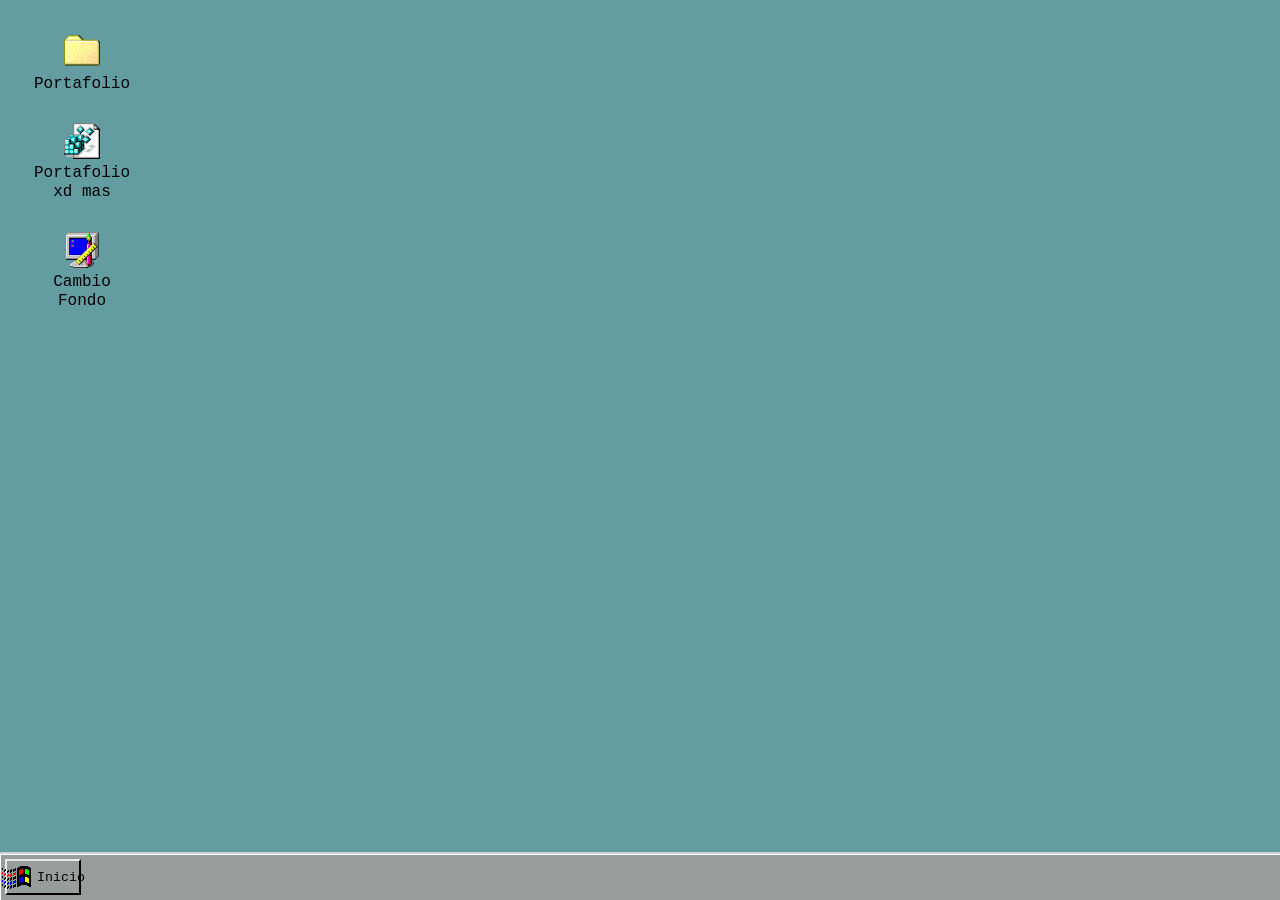
==== index.html @ 6d269a3c "Portafolio 1.0" ====
<!doctype html>
<html lang="en">
  <head>
    <meta charset="UTF-8" />
    <meta name="viewport" content="width=device-width, initial-scale=1.0" />
    <title>Portafolio-Wed</title>
    <link rel="stylesheet" href="styles/style.css" />
    <link rel="stylesheet" href="styles/QueryCel.css" />
    <link rel="stylesheet" href="styles/QueryPC1.css" />

    <script src="Scripts/app-escritorio.js"></script>
    <script src="Scripts/movimiento.js"></script>
    <script src="Scripts/Proteccion.js"></script>
    <script src="Scripts/Seleccion.js"></script>
  </head>
  <body>
    <!---->
    <div></div>

    <!--AQUI VAN LOS APP DE ESCRITORIO-->
    <div class="app-escritorio" id="app-texto">
      <figure class="open-windows">
        <img src="icons/directory_closed-3.png" title="ingresa aqui ahora" />
        <figcaption>Portafolio</figcaption>
      </figure>

      <figure class="icon-container">
        <img src="icons/regedit_file-0.png" title="ingresa aqui ahora" />
        <figcaption>Portafolio xd mas</figcaption>
      </figure>

      <figure class="cambio-Fondo">
        <img src="icons/display_properties-4.png" title="ingresa aqui ahora" />
        <figcaption>Cambio Fondo</figcaption>
      </figure>
    </div>

    <div id="desktop" class="desktop">
      <div class="title-bar" id="barra-arrastrable">
        <div class="title-bar-text" id="Windows-title"></div>
        <button id="btn-cerrar">
          <img src="icons/descarga.png" alt="" class="icons-barra-superiror" />
        </button>
      </div>

      <div class="main-content">
        <sidebar class="navigation">
          <div
            class="title-bar"
            style="
              color: black;
              background-color: #cfcece;
              border-left: 2px solid #dddddd;
              border-bottom: 1px solid #333333;
              border-right: 1px solid #333333;
            "
          >
            Navigation
          </div>
          <ul>
            <details class="tree-details">
              <summary>
                <img
                  src="icons/directory_open_file_mydocs-0.png"
                  class="icons-navigation"
                /><span>Proyectos</span>
              </summary>

              <ul>
                <li class="nav-link" data-target="proyecto1">
                  <img
                    src="icons/executable_script-1.png"
                    class="icons-navigation-sub"
                  /><span class="text">Specter-Web</span>
                </li>

                <li class="nav-link">
                  <img
                    src="icons/executable_script-1.png"
                    class="icons-navigation-sub"
                  /><span class="text">Reseñas-Popeyes</span>
                </li>
              </ul>
            </details>

            <li class="nav-link">
              <img
                src="icons/package-1.png"
                style="margin-left: 12px"
                class="icons-navigation"
              />Habilidades
            </li>
            <li class="nav-link" data-target="acerca_de_mi">
              <img
                src="icons/notepad-1.png"
                style="margin-left: 12px"
                class="icons-navigation"
              />Sobre-mi
            </li>
          </ul>
          <!--<video
            src="videos/grok-video-e9123355-de99-416f-8e70-f7f18467461c.mp4"
            autoplay
            loop
            muted
          ></video>-->
        </sidebar>

        <div class="windows" id="MainWindow">
          <div class="windows_body" id="dynamic-content">
            Contenido de la ventana...
          </div>
        </div>
      </div>
    </div>
    <div class="taskbar">
      <button class="start-button" onclick="apagarTV()">
        <img src="icons/windows-0.png" alt="" />
        <label>Inicio</label>
      </button>
    </div>
  </body>
</html>
---- styles/style.css ----
* {
  box-sizing: border-box; /* El padding y borde se quedan DENTRO del tamaño */
  margin: 0;
  padding: 0;
}

body {
  justify-content: center;
  align-items: center;
  height: 100%;
  margin: 0;
  font-family: "courier new";
  background-color: rgb(99, 157, 161);
}

body img {
  user-select: none;
}

.app-escritorio {
  margin: 30px;
  gap: 5px;
  display: flex;
  flex-direction: column;
  width: fit-content;
  text-align: center;
  user-select: none;
}

.app-escritorio figure {
  padding: 4px 0px 0px 2px;
}
.app-escritorio img {
  width: 4vh;
}

.app-escritorio figcaption {
  margin-bottom: 20px;
  width: 100px;
  word-wrap: break-word;
  line-height: 1.2;
}

.app-escritorio figure:hover {
  background-color: rgba(0, 0, 0, 0.2);
  cursor: pointer;
}

#desktop {
  width: 69%;
  height: 83vh;
  padding: 5px;
  display: flex;
  flex-direction: row;
  background-color: #bdbdbd;
  display: flex;
  flex-direction: column; /* Alinea los hijos verticalmente */
  position: absolute; /* O fixed */
  z-index: 10;
  /* Evita que se salga de la pantalla al inicio */
  top: 50px;
  left: 50px;
  /* Importante para que no se deforme al moverla */
  margin: 0;
  display: none;

  border-left: 3px solid #e7e7e7;
  border-top: 2px solid #e7e7e7;
  border-bottom: 3px solid #333333;
  border-right: 3px solid #333333;
}

.windows {
  background-color: #c0c0c0;
  /*box-shadow:
    inset 1px 1px 0 #fff,
    2px 2px 0 #808080,
    inset -1px -1px 0 #808080;*/
  max-width: 86%;
  min-width: 86%;
  display: flex;
}

.main-content {
  display: flex; /* Esto pone el sidebar y la ventana lado a lado */
  /* Esto hace que ocupe todo el espacio sobrante entre el header y el taskbar */
  gap: 5px; /* Espacio entre sidebar y ventana */
  padding: 5px;
}

#dynamic-content {
  height: 77vh;
  /* Ajusta esta altura según el tamaño de tu ventana */
  overflow-y: auto; /* "auto" hace que el scroll aparezca solo si es necesario */
  overflow-x: hidden; /* Evita el scroll horizontal si no lo necesitas */
  scrollbar-width: none;
  background-color: #d1cfcf;
  border-top: 2px inset #333333;
  border-left: 2px inset #333333;
  box-shadow: inset 2px 0 0 0 #e9e9e9;
  padding: 12px;
  flex: 1;
  border-right: 2px solid #555555;
  box-shadow: inset 2px 0 0 0 #e9e9e9;
  border-bottom: 1px solid #5a5a5a;
}

#btn-cerrar {
  background-color: transparent;
  border: none;
}

.icons-barra-superiror {
  background-color: #929292;
  border-top: 2px solid #dbdbdb;
  border-left: 2px solid #dbdbdb;
  border-bottom: 1px solid #5e5e5e;
  border-right: 1px solid #5e5e5e;
  width: 24px;
}

.icons-barra-superiror:hover {
  background-color: #b8b6b6;
  border-top: 1px solid #5e5e5e;
  border-left: 1px solid #4d4d4d;
  border-bottom: 2px solid #dbdbdb;
  border-right: 2px solid #dbdbdb;
  cursor: pointer;
}

.linea-dinamica {
  position: absolute;
  left: 100%; /* Empieza justo donde termina el li */
  bottom: -3px; /* Ajusta para que se alinee con tu borde inferior */
  height: 3px; /* Grosor de la línea */
  background-color: #4e4e4e; /* El color que elegiste */
  border-bottom: 1px solid #ffffff; /* El brillo retro */
  pointer-events: none; /* Evita que la línea interfiera con clics */
  z-index: 5;
}

.title-bar {
  display: table-row;
  background-color: #363b81;
  color: #fff;
  padding: 4px;
  font-weight: bold;
  display: flex;
  justify-content: space-between;
  align-items: center;
  cursor: grab;
  /* Asegura que la barra tenga espacio para ser clicada */
  min-height: 35px;
  user-select: none;
}

#windows-title {
  display: flex;
  background-color: #363b81;
  color: #fff;
  padding: 4px;
  font-weight: bold;
  justify-content: center;
}

#Windows-title,
#windows-title {
  text-align: start;
}

.title-bar-text {
  flex: 1;
}

.windows_body {
  padding: 8px;
  flex: 1;
}
.navigation {
  position: relative;
  width: 15%;
  border-right: 2px solid #dddddd;
  box-shadow: inset -1px 0 0 0 #808080;
  border-bottom: 2px solid #dddddd;
  border-top: 2px solid #333333;
  border-left: 2px solid #333333;
}

.navigation ul {
  list-style: none;
  padding: 0;
  margin: 0;
  background-color: transparent;
}

.navigation summary {
  padding: 4px;
}

.navigation summary:hover {
  cursor: pointer;
  background-color: #2c2caf;
  color: white;
}

.navigation li {
  padding: 4px;
  margin-top: 5px;
}

.navigation li:hover {
  background-color: #000080;
  color: #fff;
  cursor: pointer;
}

.navigation video {
  width: 98%;
  margin: 0px -4px;
  margin-top: 251px;
  background-color: #929292;
  border-top: 3px solid #e9e9e9;
  border-left: 3px solid #e9e9e9;
  border-bottom: 3px solid #5e5e5e;
  border-right: 3px solid #5e5e5e;
}

.nav-link {
  display: flex; /* Activa el modo flexible */
  align-items: flex-start; /* Alinea el icono con la primera línea de texto */
  list-style: none;
}

.text {
  word-wrap: break-word;
  line-height: 1.2;
}

.icons-navigation {
  margin: 0px 5px 00px -10px;
  padding: 0;
  width: 20px;
}

.icons-navigation-sub {
  margin: 0px 5px 0px 25px;
  padding: 0;
  width: 20px;
}

.taskbar {
  bottom: 0;
  left: 0;
  width: 100%;
  height: 40px;
  background-color: #9e9e9ee5;
  display: flex;
  position: fixed;

  align-items: center;
  padding: 23px 5px;
  border-top: 2px solid #cfcfcf;
  box-shadow: inset 1px 1px 0 #fff;
  z-index: 999;
}

.start-button {
  background-color: #9e9e9ee5;
  width: 6%;
  border-top: 2px solid #e9e9e9;
  border-left: 2px solid #e9e9e9;
  font-family: "Courier New";
  display: flex;
  align-items: center; /* Centra verticalmente el contenido */
  justify-content: center; /* Centra horizontalmente el contenido */
  gap: 4px;
  background: transparent;
}

.start-button label {
  display: inline-flex;
}

.start-button:hover {
  background-color: #c0c0c0;
  border-bottom: 2px solid #d4d4d4;
  border-right: 2px solid #dadada;
  border-top: 3px solid #797979;
  border-left: 3px solid #7c7c7c;

  font-family: "Courier New";
}
---- styles/QueryCel.css ----
/* Cuando la pantalla sea de 500px o menos */
@media screen and (max-width: 500px) {
  #desktop {
    width: 100% !important; /* Ocupa todo el ancho */
    height: calc(100vh - 40px) !important; /* Todo el alto menos la taskbar */
    top: 0 !important; /* Pegado arriba */
    left: 0 !important; /* Pegado a la izquierda */
    border: none !important; /* Quitamos bordes para ganar espacio */
  }

  .windows {
    max-width: 100% !important; /* Liberamos el ancho interno */
    min-width: 100% !important;
  }

  .main-content {
    flex-direction: column; /* El sidebar se pone arriba del contenido */
    overflow-y: auto;
  }

  .navigation {
    width: 100%; /* El sidebar ahora ocupa todo el ancho */
    border-right: none;
    border-bottom: 2px inset #333333;
    height: auto;
  }

  #dynamic-content {
    height: auto; /* Que crezca según el contenido */
    padding: 8px; /* Un poco menos de espacio para aprovechar la pantalla */
  }
}

@media screen and (max-width: 500px) {
  .tabs {
    /* Quitamos el absolute para que fluya con el contenido del modal */
    position: relative !important;
    width: 100% !important;
    z-index: 20;
  }

  .tabs ul {
    /* IMPORTANTE: Cambiamos fixed por sticky o relative */
    position: relative !important;
    width: 100% !important;
    margin: 0 !important;
    padding: 5px 10px !important;

    /* Activamos el scroll horizontal si hay muchas pestañas */
    display: flex !important;
    overflow-x: auto !important;
    overflow-y: hidden !important;
    white-space: nowrap !important;

    /* Estética retro */
    box-sizing: border-box;
    -webkit-overflow-scrolling: touch; /* Scroll suave en iOS */
  }

  /* Ocultar la barra de scroll para que se vea más limpio (opcional) */
  .tabs ul::-webkit-scrollbar {
    height: 0px;
  }

  .tabs li {
    /* Evitamos que las pestañas se encojan */
    flex: 0 0 auto !important;
    margin: 0 5px 0 0 !important;
    padding: 6px 15px !important;
    height: auto !important;
  }

  /* Ajustamos la línea decorativa inferior */
  .tabs ul::after {
    width: 100% !important;
    left: 0 !important;
  }

  /* Ajuste para el estado seleccionado en móvil */
  .tabs li:hover,
  .tabs li.is-selected {
    margin-top: 0 !important; /* Evitamos saltos bruscos en móvil */
    transform: translateY(-2px); /* Un efecto más sutil */
    border-bottom: none !important;
  }
  /* 1. REESTRUCTURACIÓN TOTAL DEL CONTENEDOR */
  .container-text {
    display: flex !important;
    flex-direction: column !important;
    grid-template-areas: none !important; /* Anulamos el mapa de escritorio */
    grid-template-columns: 1fr !important; /* Una sola columna si decidiera seguir siendo grid */
    margin: 0 !important;
    padding: 10px !important;
    gap: 20px !important;
    width: 100% !important;
    box-sizing: border-box;
  }

  /* 2. RESET DE ÁREAS (Hacemos que todos se comporten igual) */
  #Header-Info,
  #TextPS1,
  #ImagenPS1,
  #TextPS2,
  .Icon-Acompañante,
  #Text-Proceso,
  #Diagrama-Bloque,
  #Galeria,
  #Desarroladores {
    grid-area: auto !important; /* Ignoran su posición en el mapa anterior */
    width: 100% !important;
    margin-left: 0 !important; /* Eliminamos los márgenes negativos */
    position: static !important;
  }

  /* 3. AJUSTES ESPECÍFICOS DE ELEMENTOS */

  /* La imagen principal */
  #ImagenPS1 {
    width: 100% !important;
    max-height: 300px;
    object-fit: cover;
  }

  /* El gato (Acompañante) */
  .Icon-Acompañante img {
    width: 80px !important; /* Tamaño fijo para que no sea gigante */
    height: auto !important;
    margin: 10px auto !important; /* Centrado */
    display: block;
  }

  /* Diagramas y Galerías */
  #Diagrama-Bloque h2,
  #Galeria h2,
  #Desarroladores h2 {
    margin: 0 auto 15px auto !important;
    width: 90% !important;
    text-align: center;
    margin-left: 0 !important;
  }

  #Diagrama-Bloque img {
    margin-top: 0 !important;
    width: 100% !important;
  }

  /* Filas de la galería (de horizontales a verticales) */
  .arriba,
  .medio,
  .abajo {
    flex-direction: column !important;
    align-items: center;
    gap: 15px;
  }

  .arriba img,
  .medio img,
  .abajo img {
    width: 100% !important;
  }

  /* Botones de interacción */
  .Interaccion-Botones {
    flex-direction: column !important;
    gap: 10px !important;
    margin-top: 10px !important;
  }

  .Interaccion-Botones button {
    width: 100% !important;
    height: 45px !important; /* Más grande para el dedo */
  }

  /* Pestañas (Tabs) */
  .tabs ul {
    width: 100% !important;
    margin: 0 !important;
    position: relative !important;
    overflow-x: auto !important; /* Scroll lateral si hay muchas */
    display: flex !important;
    padding: 10px 5px !important;
  }
}
---- styles/QueryPC1.css ----
@media screen and (max-width: 1550px) {
  /* 1. TABS: Ancho automático al contenedor */
  .tabs ul {
    width: 57.7% !important;
    margin: -12px 0 0 -12px !important;
    padding: 2px 10px !important;
  }

  #dynamic-content {
    height: 550px;
  }

  /* 2. GRID: Proporciones equilibradas (Columna izquierda, centro imagen, derecha vacía/ajuste) */
  .container-text {
    display: grid !important;
    grid-template-columns: 250px 1fr 200px !important; /* Definimos anchos lógicos */
    grid-template-areas:
      "header   imagen  imagen"
      "texto    imagen  imagen"
      "boton    imagen  imagen"
      "gato     proceso proceso"
      "diagrama diagrama diagrama"
      "galeria  galeria  galeria"
      "equipo   equipo   equipo" !important;
    gap: 15px !important;
    margin: 0 auto !important;
    max-width: 1200px; /* Limitamos el ancho total para que no se vea "gigante" */
  }

  /* 3. IMAGEN PRINCIPAL: Tamaño contenido */
  #ImagenPS1 {
    grid-area: imagen;
    width: auto !important;
    max-width: 100% !important;
    max-height: 400px !important; /* Reducimos la altura para que no empuje todo abajo */
    margin: 0 auto !important;
    display: block;
  }

  /* 4. RESET DE ALINEACIÓN (Adiós a los márgenes negativos) */
  #Diagrama-Bloque,
  #Galeria,
  #Desarroladores {
    margin: 0 !important; /* Cero márgenes negativos */
    width: 100% !important;
    display: flex;
    flex-direction: column;
    align-items: center; /* Todo centrado en su propio bloque */
  }

  /* 5. TÍTULOS: Tamaño reducido */
  #Diagrama-Bloque h2,
  #Galeria h2,
  #Desarroladores h2 {
    margin: 15px auto !important;
    width: auto !important;
    min-width: 200px;
    height: auto !important;
    padding: 5px 15px !important;
    font-size: 1.1rem !important;
    text-align: center;
    position: static !important; /* Quitamos posicionamientos raros */
  }

  /* 6. GALERÍA: Imágenes pequeñas y alineadas */
  .arriba,
  .medio,
  .abajo {
    display: flex !important;
    flex-direction: row !important;
    justify-content: center !important;
    gap: 10px !important;
    width: 100% !important;
  }

  .medio img,
  .abajo img {
    width: 350px !important; /* Tamaño fijo pequeño para la galería */
    height: 200px !important;
  }

  /* 7. GATO Y PROCESO */
  .Icon-Acompañante img {
    width: 80px !important;
    height: auto !important;
    margin: 0 !important;
  }

  #Text-Proceso {
    font-size: 14px !important;
    padding: 8px !important;
    margin: 0 !important;
  }

  /* 8. DESARROLLADORES: Perfiles pequeños */
  .perfil img {
    width: 100px !important;
    height: 100px !important;
  }

  .fila-items {
    gap: 15px !important;
  }
}
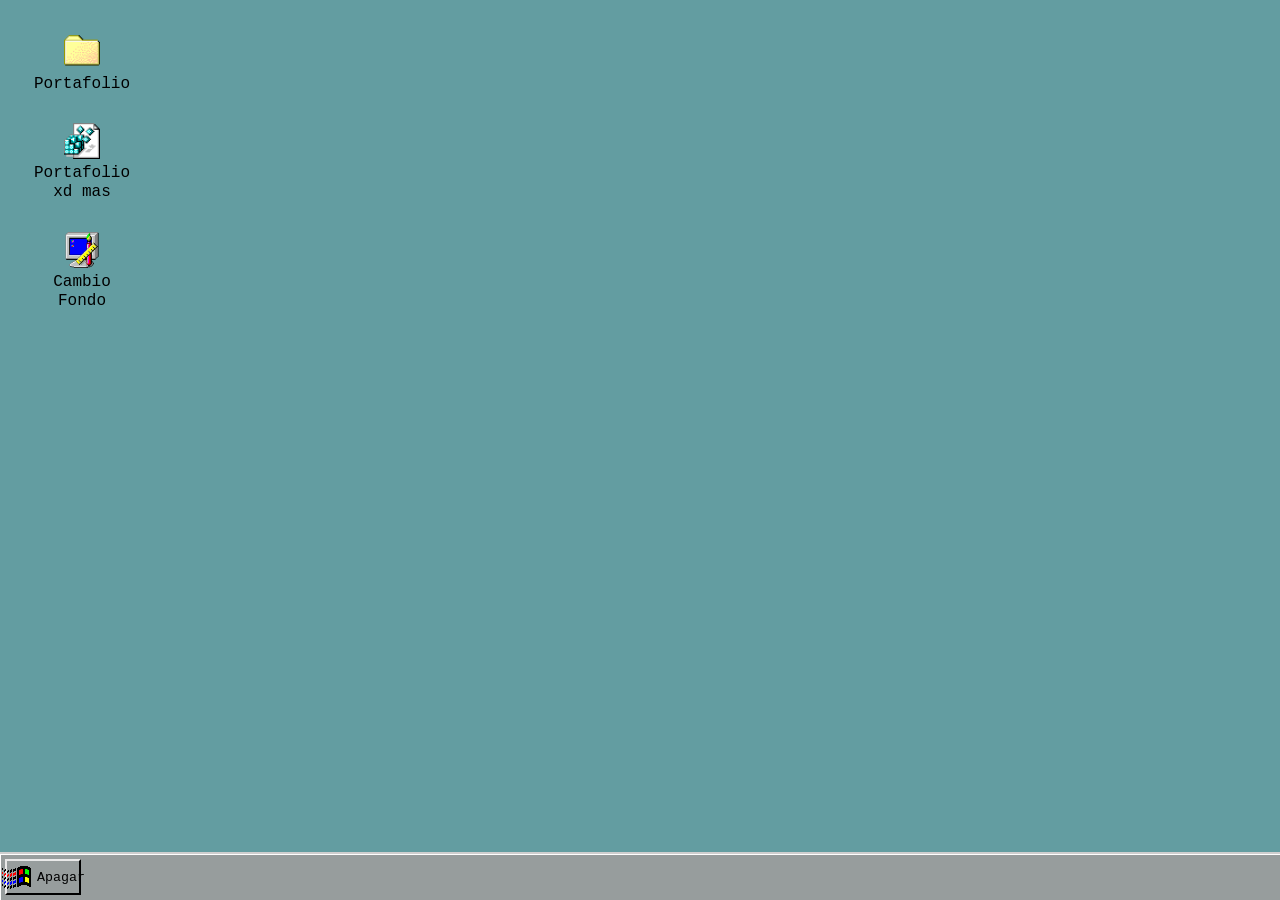
==== commit 4ece5abf: "Portafolio 1.0.2" ====
--- a/index.html
+++ b/index.html
@@ -116,7 +116,7 @@
     <div class="taskbar">
       <button class="start-button" onclick="apagarTV()">
         <img src="icons/windows-0.png" alt="" />
-        <label>Inicio</label>
+        <label>Apagar</label>
       </button>
     </div>
   </body>
--- a/styles/QueryCel.css
+++ b/styles/QueryCel.css
@@ -1,20 +1,21 @@
-/* Cuando la pantalla sea de 500px o menos */
 @media screen and (max-width: 500px) {
   #desktop {
-    width: 100% !important; /* Ocupa todo el ancho */
-    height: calc(100vh - 40px) !important; /* Todo el alto menos la taskbar */
-    top: 0 !important; /* Pegado arriba */
-    left: 0 !important; /* Pegado a la izquierda */
-    border: none !important; /* Quitamos bordes para ganar espacio */
+    width: 100% !important;
+    height: calc(100vh - 40px) !important;
+    top: 0 !important;
+    left: 0 !important;
+    border: none !important;
   }
 
   .windows {
-    max-width: 100% !important; /* Liberamos el ancho interno */
+    /* Liberamos el ancho interno */
+    max-width: 100% !important;
     min-width: 100% !important;
   }
 
   .main-content {
-    flex-direction: column; /* El sidebar se pone arriba del contenido */
+    /* El sidebar se pone arriba del contenido */
+    flex-direction: column;
     overflow-y: auto;
   }
 
@@ -29,155 +30,8 @@
     height: auto; /* Que crezca según el contenido */
     padding: 8px; /* Un poco menos de espacio para aprovechar la pantalla */
   }
-}
 
-@media screen and (max-width: 500px) {
-  .tabs {
-    /* Quitamos el absolute para que fluya con el contenido del modal */
-    position: relative !important;
-    width: 100% !important;
-    z-index: 20;
-  }
-
-  .tabs ul {
-    /* IMPORTANTE: Cambiamos fixed por sticky o relative */
-    position: relative !important;
-    width: 100% !important;
-    margin: 0 !important;
-    padding: 5px 10px !important;
-
-    /* Activamos el scroll horizontal si hay muchas pestañas */
-    display: flex !important;
-    overflow-x: auto !important;
-    overflow-y: hidden !important;
-    white-space: nowrap !important;
-
-    /* Estética retro */
-    box-sizing: border-box;
-    -webkit-overflow-scrolling: touch; /* Scroll suave en iOS */
-  }
-
-  /* Ocultar la barra de scroll para que se vea más limpio (opcional) */
-  .tabs ul::-webkit-scrollbar {
-    height: 0px;
-  }
-
-  .tabs li {
-    /* Evitamos que las pestañas se encojan */
-    flex: 0 0 auto !important;
-    margin: 0 5px 0 0 !important;
-    padding: 6px 15px !important;
-    height: auto !important;
-  }
-
-  /* Ajustamos la línea decorativa inferior */
-  .tabs ul::after {
-    width: 100% !important;
-    left: 0 !important;
-  }
-
-  /* Ajuste para el estado seleccionado en móvil */
-  .tabs li:hover,
-  .tabs li.is-selected {
-    margin-top: 0 !important; /* Evitamos saltos bruscos en móvil */
-    transform: translateY(-2px); /* Un efecto más sutil */
-    border-bottom: none !important;
-  }
-  /* 1. REESTRUCTURACIÓN TOTAL DEL CONTENEDOR */
-  .container-text {
-    display: flex !important;
-    flex-direction: column !important;
-    grid-template-areas: none !important; /* Anulamos el mapa de escritorio */
-    grid-template-columns: 1fr !important; /* Una sola columna si decidiera seguir siendo grid */
-    margin: 0 !important;
-    padding: 10px !important;
-    gap: 20px !important;
-    width: 100% !important;
-    box-sizing: border-box;
-  }
-
-  /* 2. RESET DE ÁREAS (Hacemos que todos se comporten igual) */
-  #Header-Info,
-  #TextPS1,
-  #ImagenPS1,
-  #TextPS2,
-  .Icon-Acompañante,
-  #Text-Proceso,
-  #Diagrama-Bloque,
-  #Galeria,
-  #Desarroladores {
-    grid-area: auto !important; /* Ignoran su posición en el mapa anterior */
-    width: 100% !important;
-    margin-left: 0 !important; /* Eliminamos los márgenes negativos */
-    position: static !important;
-  }
-
-  /* 3. AJUSTES ESPECÍFICOS DE ELEMENTOS */
-
-  /* La imagen principal */
-  #ImagenPS1 {
-    width: 100% !important;
-    max-height: 300px;
-    object-fit: cover;
-  }
-
-  /* El gato (Acompañante) */
-  .Icon-Acompañante img {
-    width: 80px !important; /* Tamaño fijo para que no sea gigante */
-    height: auto !important;
-    margin: 10px auto !important; /* Centrado */
-    display: block;
-  }
-
-  /* Diagramas y Galerías */
-  #Diagrama-Bloque h2,
-  #Galeria h2,
-  #Desarroladores h2 {
-    margin: 0 auto 15px auto !important;
-    width: 90% !important;
-    text-align: center;
-    margin-left: 0 !important;
-  }
-
-  #Diagrama-Bloque img {
-    margin-top: 0 !important;
-    width: 100% !important;
-  }
-
-  /* Filas de la galería (de horizontales a verticales) */
-  .arriba,
-  .medio,
-  .abajo {
-    flex-direction: column !important;
-    align-items: center;
-    gap: 15px;
-  }
-
-  .arriba img,
-  .medio img,
-  .abajo img {
-    width: 100% !important;
-  }
-
-  /* Botones de interacción */
-  .Interaccion-Botones {
-    flex-direction: column !important;
-    gap: 10px !important;
-    margin-top: 10px !important;
-  }
-
-  .Interaccion-Botones button {
-    width: 100% !important;
-    height: 45px !important; /* Más grande para el dedo */
-  }
-
-  /* Pestañas (Tabs) */
-  .tabs ul {
-    width: 100% !important;
-    margin: 0 !important;
-    position: relative !important;
-    overflow-x: auto !important; /* Scroll lateral si hay muchas */
-    display: flex !important;
-    padding: 10px 5px !important;
+  .start-button {
+    width: 26%;
   }
 }
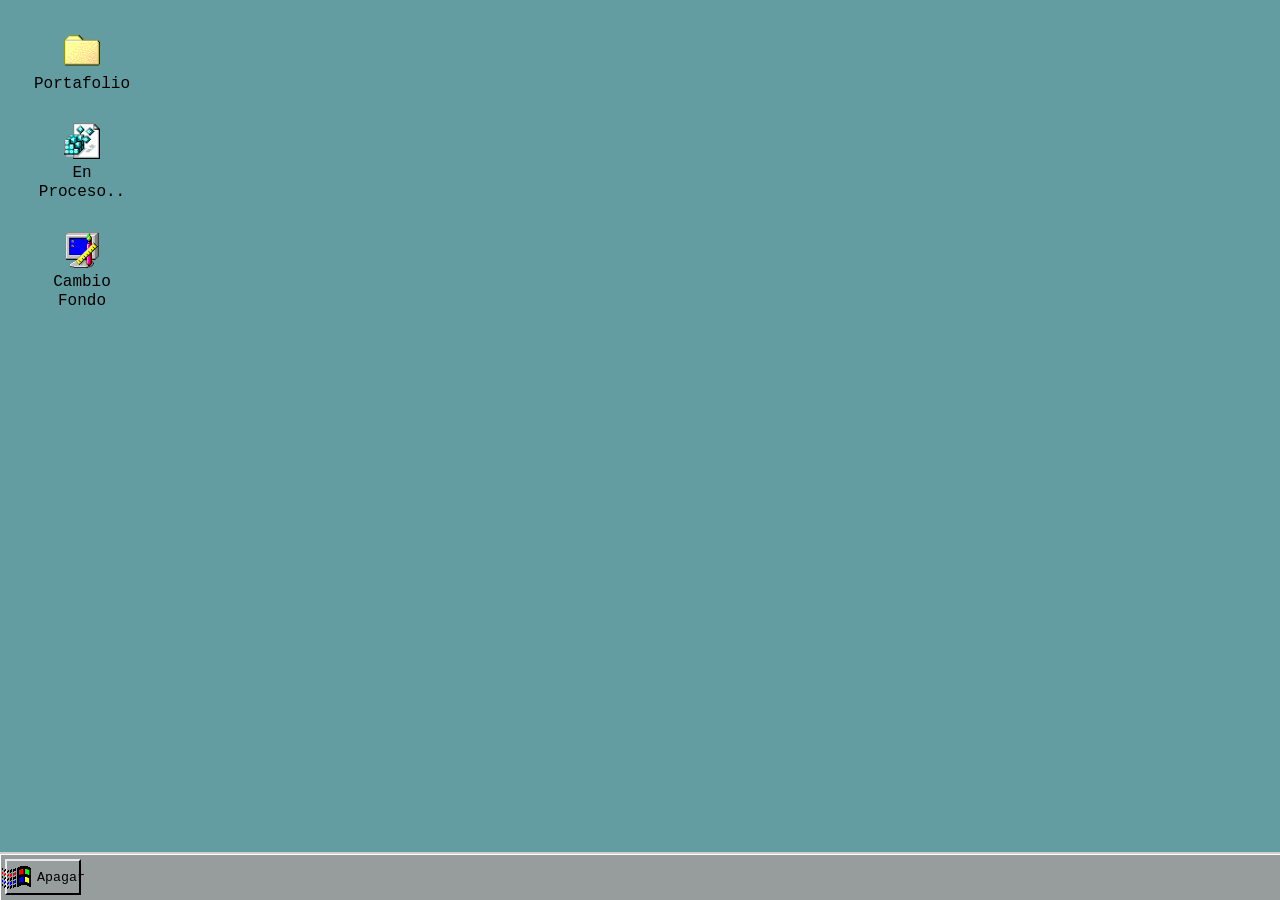
==== commit 86fa3f0c: "Portafolio 1.0.4" ====
--- a/index.html
+++ b/index.html
@@ -1,8 +1,10 @@
 <!doctype html>
-<html lang="en">
+<html lang="es">
   <head>
     <meta charset="UTF-8" />
     <meta name="viewport" content="width=device-width, initial-scale=1.0" />
+    <meta name="robots" content="index, follow" />
+    <link rel="canonical" href="https://bypercy.github.io/" />
     <title>Portafolio-Wed</title>
     <link rel="stylesheet" href="styles/style.css" />
     <link rel="stylesheet" href="styles/QueryCel.css" />
@@ -26,7 +28,7 @@
 
       <figure class="icon-container">
         <img src="icons/regedit_file-0.png" title="ingresa aqui ahora" />
-        <figcaption>Portafolio xd mas</figcaption>
+        <figcaption>En Proceso..</figcaption>
       </figure>
 
       <figure class="cambio-Fondo">
@@ -95,7 +97,7 @@
                 src="icons/notepad-1.png"
                 style="margin-left: 12px"
                 class="icons-navigation"
-              />Sobre-mi
+              />Sobre-mi..(en Proceso)
             </li>
           </ul>
           <!--<video
--- a/styles/QueryPC1.css
+++ b/styles/QueryPC1.css
@@ -25,6 +25,21 @@
     gap: 15px !important;
     margin: 0 auto !important;
     max-width: 1200px; /* Limitamos el ancho total para que no se vea "gigante" */
+  }
+
+  .Interaccion-Botones button {
+    width: 190px !important;
+    height: 30px;
+    background-color: #adadad;
+    border-top: 2px solid #e9e9e9;
+    border-left: 2px solid #e9e9e9;
+    border-bottom: 2px solid #797979;
+    border-right: 2px solid #797979;
+    cursor: pointer;
+  }
+
+  .Interaccion-Botones a {
+    padding: 6px 50px !important;
   }
 
   /* 3. IMAGEN PRINCIPAL: Tamaño contenido */
@@ -63,7 +78,10 @@
   }
 
   /* 6. GALERÍA: Imágenes pequeñas y alineadas */
-  .arriba,
+  .arriba {
+    width: 86%;
+  }
+
   .medio,
   .abajo {
     display: flex !important;
@@ -81,15 +99,16 @@
 
   /* 7. GATO Y PROCESO */
   .Icon-Acompañante img {
-    width: 80px !important;
-    height: auto !important;
-    margin: 0 !important;
+    width: 70px !important;
+    height: 50px !important;
+    margin-top: -30px !important;
   }
 
   #Text-Proceso {
     font-size: 14px !important;
     padding: 8px !important;
     margin: 0 !important;
+    margin-bottom: 30px !important;
   }
 
   /* 8. DESARROLLADORES: Perfiles pequeños */
